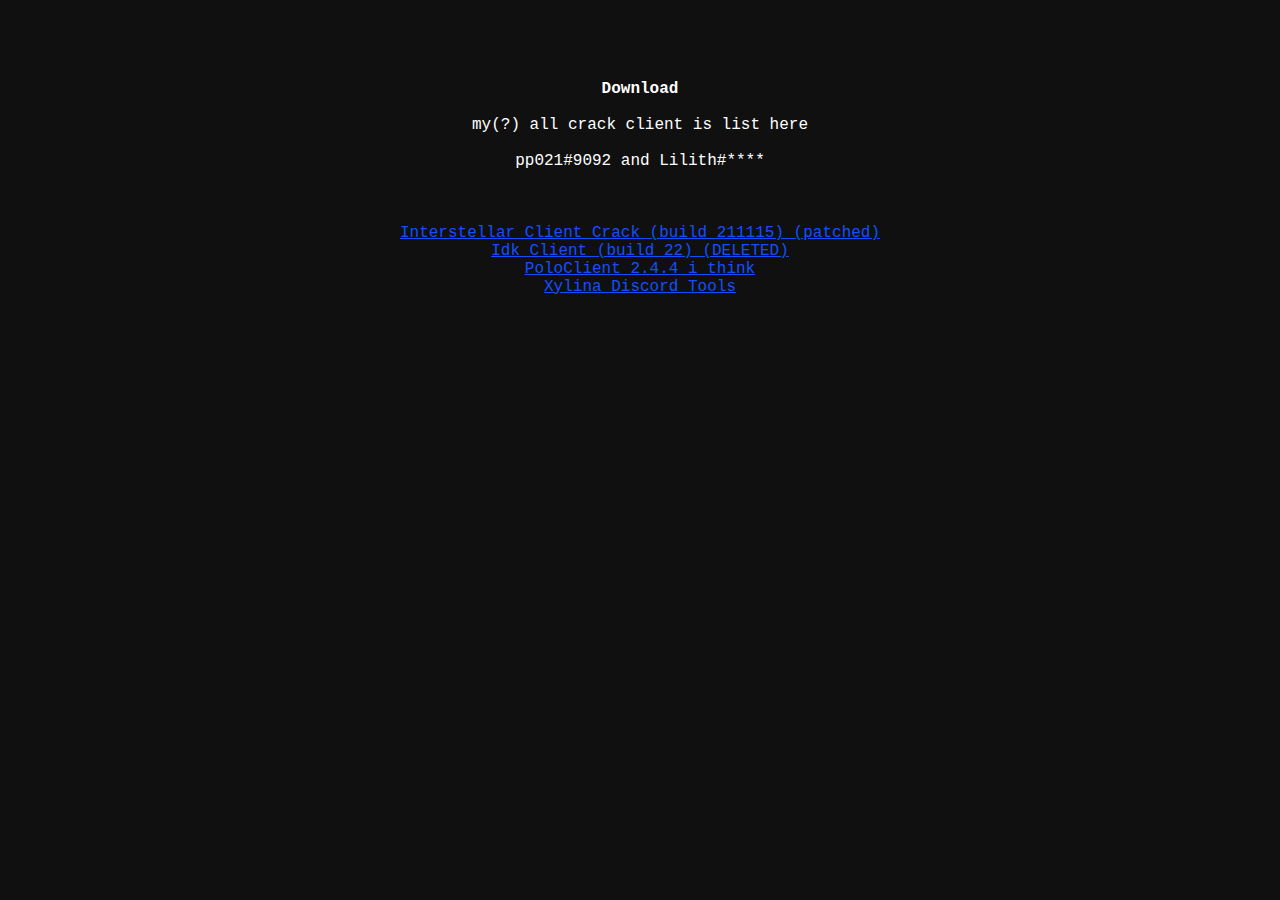
==== download.html @ 7493abbc "fix link lol" ====
<html>
	<head>
		<style>
			body {
				background-color: #101010;
				color: white;
			}

			a:link {
				color: #144fff
			}
			a:visited {
				color: #5b14ff
			}
			a:active {
				color: red
			}
		</style>
	</head>
	<body>
		<title>Welcome</title>
		<center>
			<p style="font-family:'courier new'">
				<br>
				<br>
				<br>
				<br>
				<strong>Download</strong>
				<br>
				<br>
				my(?) all crack client is list here<br>
				<br>
				pp021#9092 and Lilith#****<br>
				<br>
				<br>
				<br>
				<a href="https://file.pp021.cf/Interstellar211115.rar">Interstellar Client Crack (build 211115) (patched)</a>
				<br>
				<a href="https://file.pp021.cf/Idk22.rar">Idk Client (build 22) (DELETED)</a>
				<br>
				<a href="https://file.pp021.cf/PoloClient.rar">PoloClient 2.4.4 i think</a>
				<br>
				<a href="https://file.pp021.cf/XYLINA_Crack.rar">Xylina Discord Tools</a>
				<br>
			</p>
		</center>
	</body>
</html>
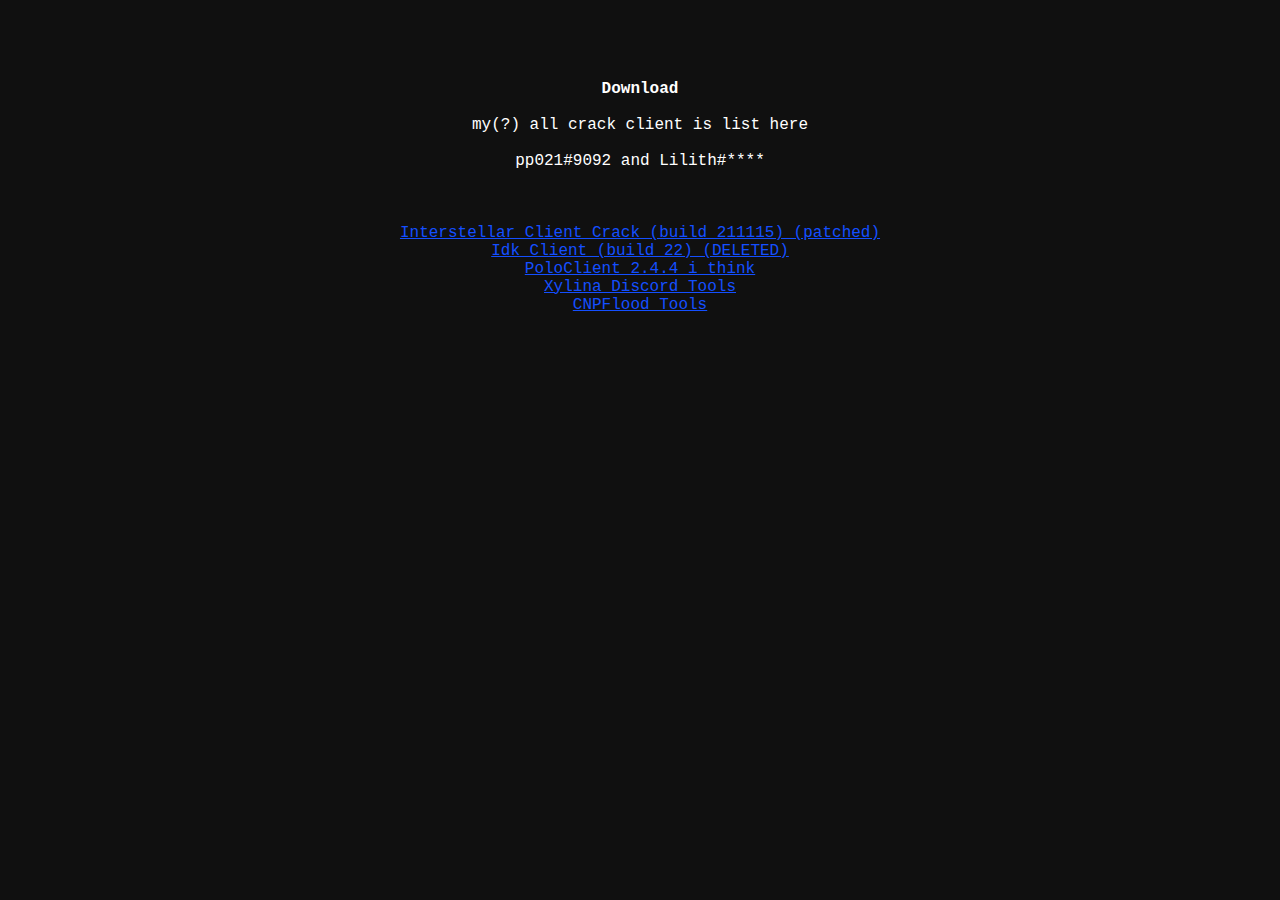
==== commit 2d112270: "Update download.html" ====
--- a/download.html
+++ b/download.html
@@ -42,6 +42,8 @@
 				<br>
 				<a href="https://file.pp021.cf/XYLINA_Crack.rar">Xylina Discord Tools</a>
 				<br>
+				<a href="https://file.pp021.cf/CNPF_Crack.rar">CNPFlood Tools</a>
+				<br>
 			</p>
 		</center>
 	</body>
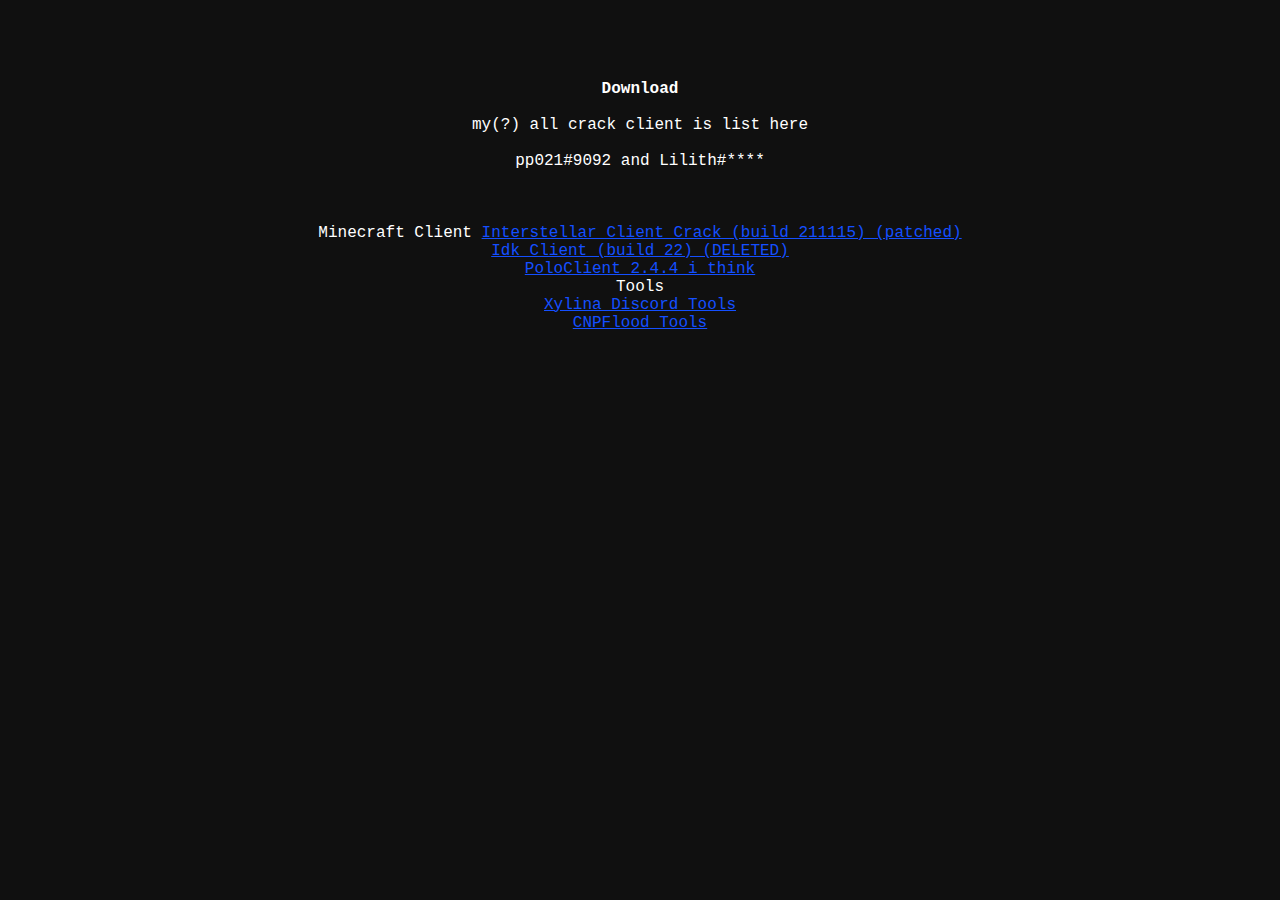
==== commit aace85f7: "Update download.html" ====
--- a/download.html
+++ b/download.html
@@ -34,11 +34,14 @@
 				<br>
 				<br>
 				<br>
+				Minecraft Client
 				<a href="https://file.pp021.cf/Interstellar211115.rar">Interstellar Client Crack (build 211115) (patched)</a>
 				<br>
 				<a href="https://file.pp021.cf/Idk22.rar">Idk Client (build 22) (DELETED)</a>
 				<br>
 				<a href="https://file.pp021.cf/PoloClient.rar">PoloClient 2.4.4 i think</a>
+				<br>
+				Tools
 				<br>
 				<a href="https://file.pp021.cf/XYLINA_Crack.rar">Xylina Discord Tools</a>
 				<br>
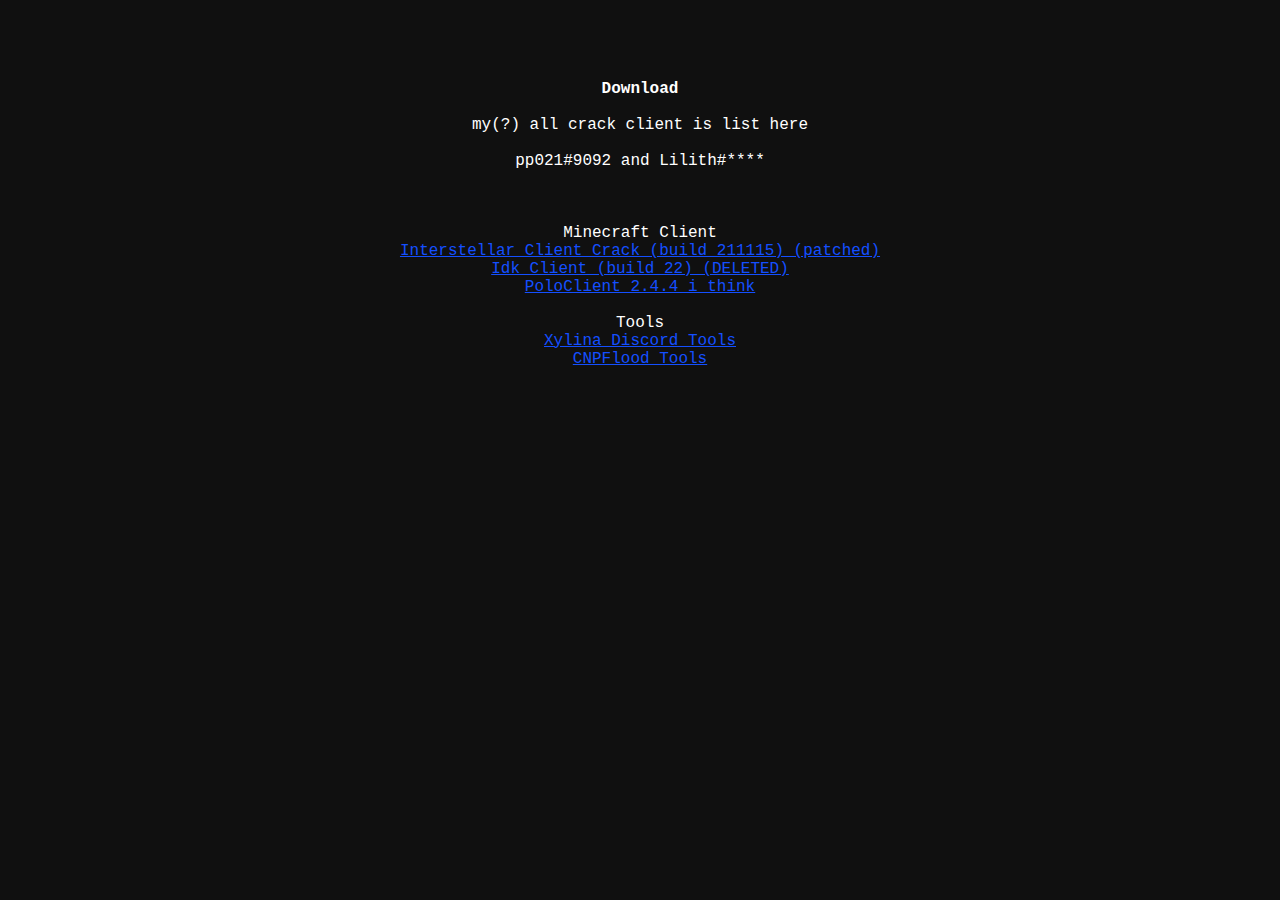
==== commit d9c8739f: "Update download.html" ====
--- a/download.html
+++ b/download.html
@@ -35,11 +35,13 @@
 				<br>
 				<br>
 				Minecraft Client
+				<br>
 				<a href="https://file.pp021.cf/Interstellar211115.rar">Interstellar Client Crack (build 211115) (patched)</a>
 				<br>
 				<a href="https://file.pp021.cf/Idk22.rar">Idk Client (build 22) (DELETED)</a>
 				<br>
 				<a href="https://file.pp021.cf/PoloClient.rar">PoloClient 2.4.4 i think</a>
+				<br>
 				<br>
 				Tools
 				<br>
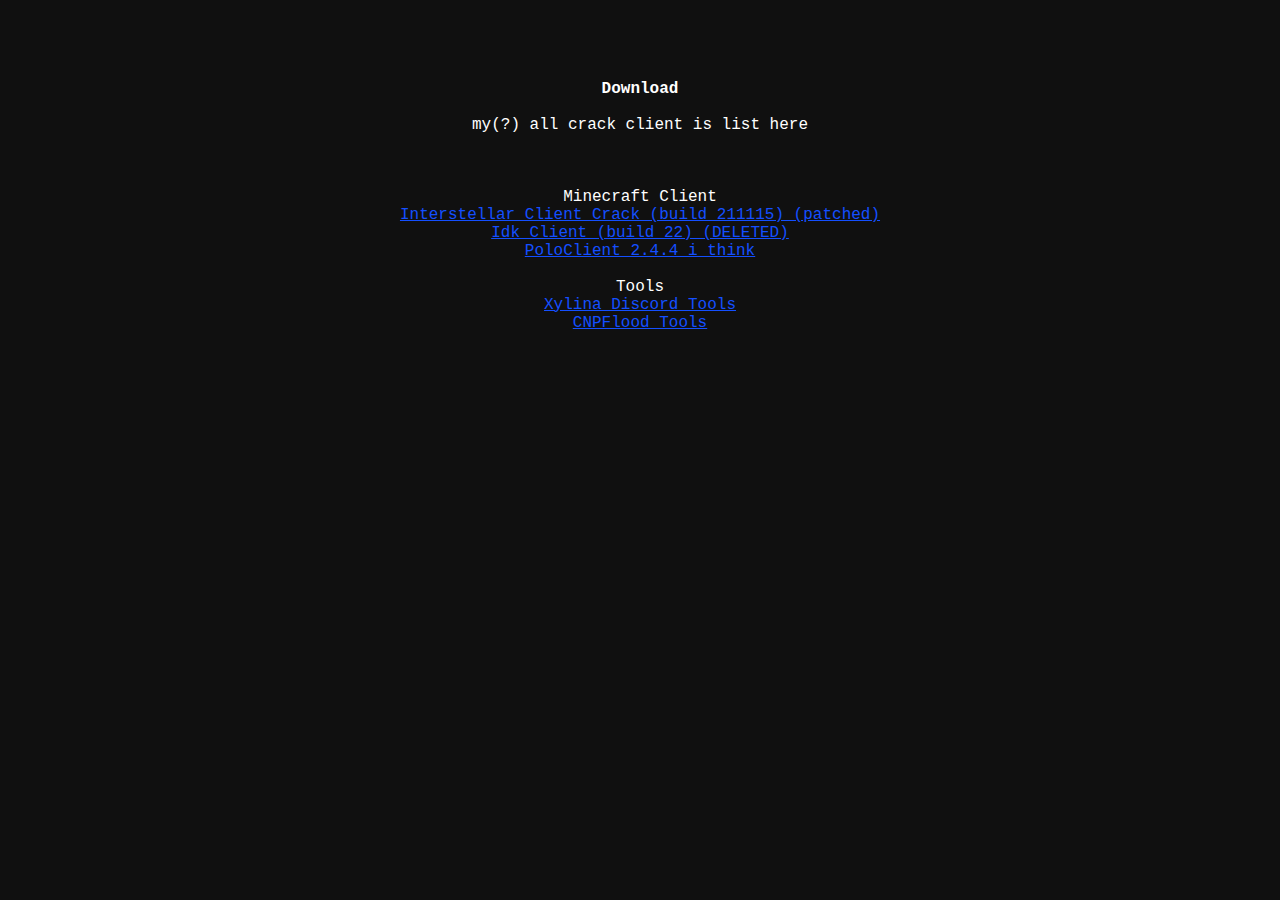
==== commit bd13b434: "Update download.html" ====
--- a/download.html
+++ b/download.html
@@ -30,8 +30,6 @@
 				<br>
 				my(?) all crack client is list here<br>
 				<br>
-				pp021#9092 and Lilith#****<br>
-				<br>
 				<br>
 				<br>
 				Minecraft Client
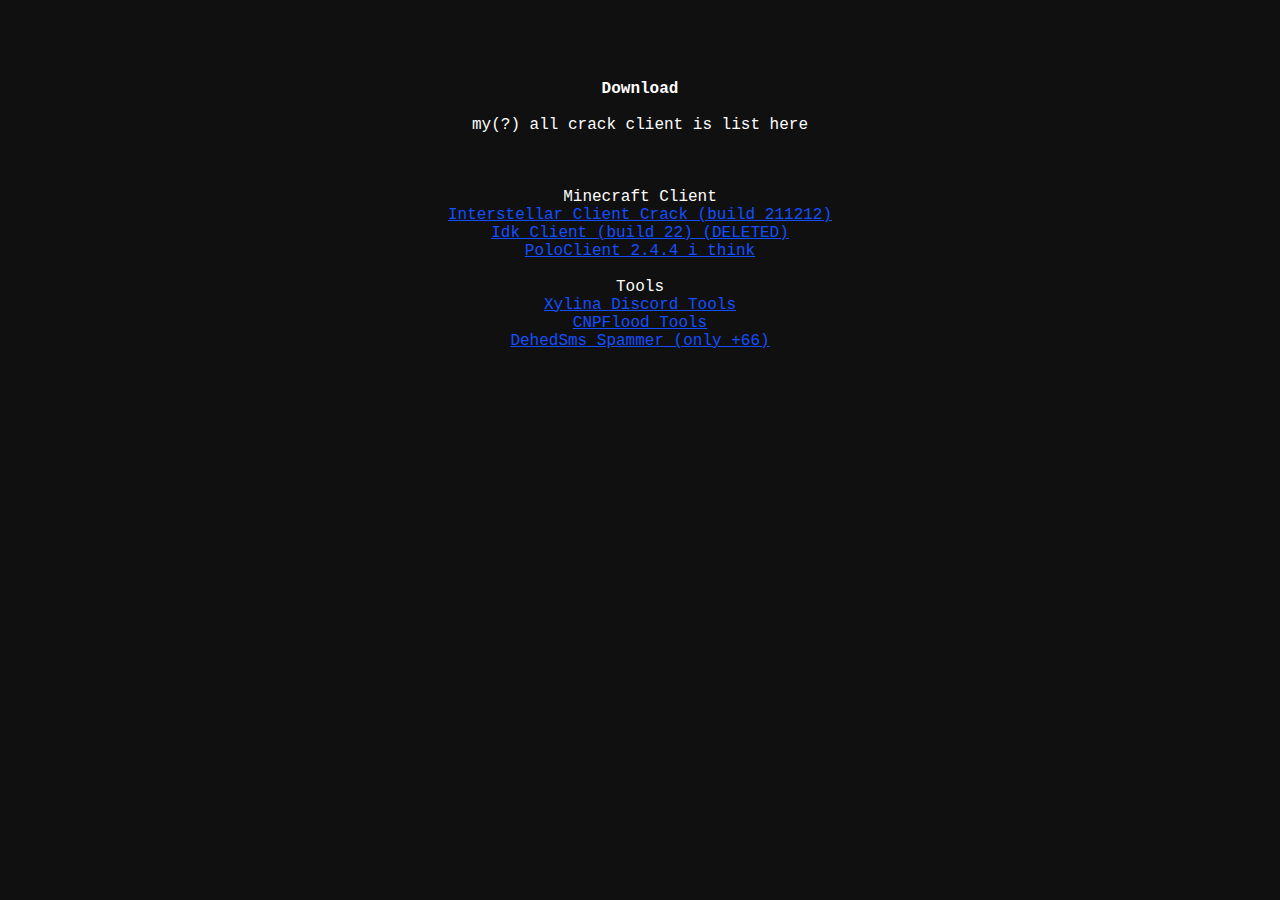
==== commit 62cb2bef: "fix Interstellar patch and update Interstellar to 211212" ====
--- a/download.html
+++ b/download.html
@@ -34,7 +34,7 @@
 				<br>
 				Minecraft Client
 				<br>
-				<a href="https://file.pp021.cf/Interstellar211115.rar">Interstellar Client Crack (build 211115) (patched)</a>
+				<a href="https://file.pp021.cf/Interstellar211212.rar">Interstellar Client Crack (build 211212)</a>
 				<br>
 				<a href="https://file.pp021.cf/Idk22.rar">Idk Client (build 22) (DELETED)</a>
 				<br>
@@ -47,6 +47,8 @@
 				<br>
 				<a href="https://file.pp021.cf/CNPF_Crack.rar">CNPFlood Tools</a>
 				<br>
+				<a href="https://file.pp021.cf/DEHEDSMS.rar">DehedSms Spammer (only +66)</a>
+				<br>
 			</p>
 		</center>
 	</body>
